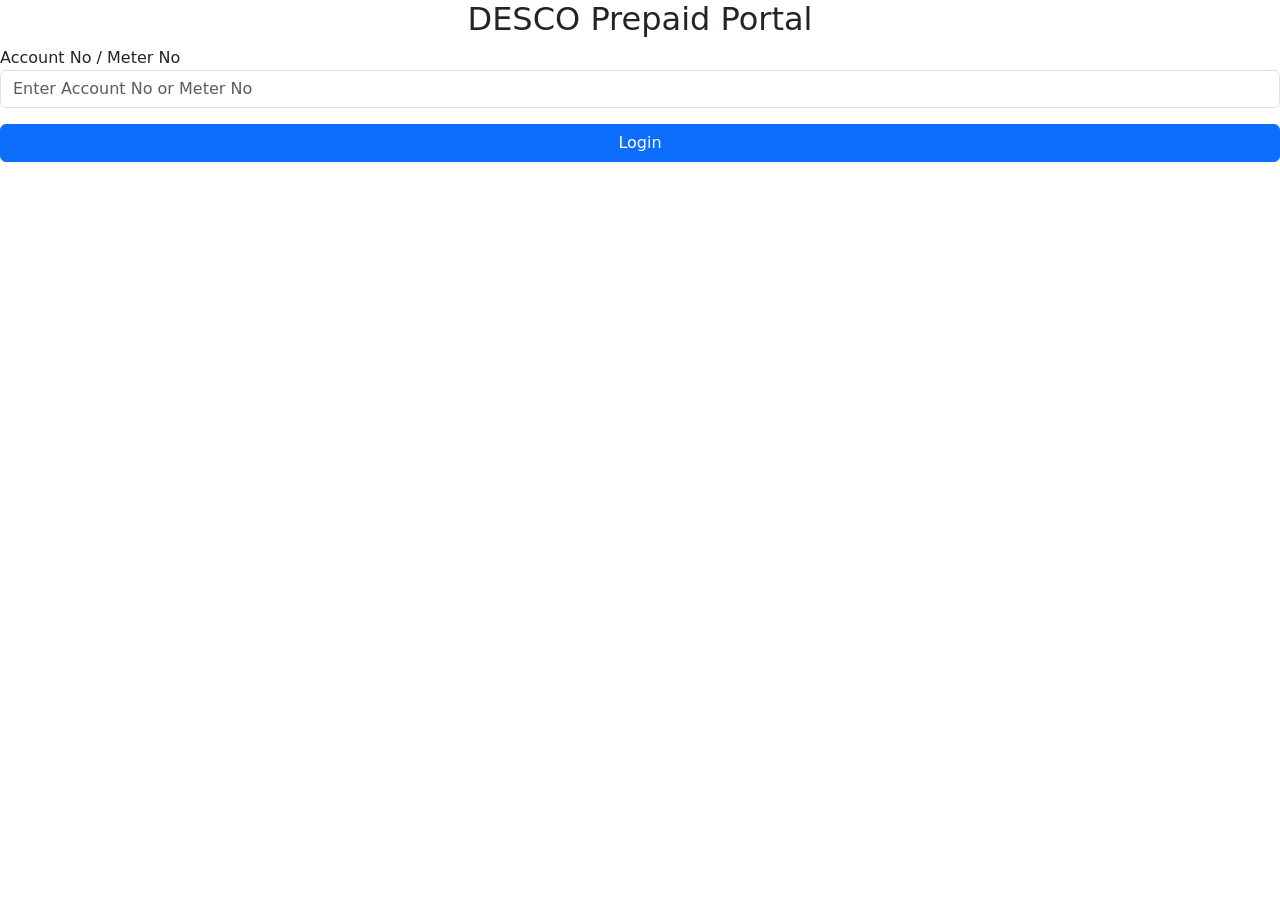
==== index.html @ 80374c86 "Merge remote README/license into local project" ====
<!DOCTYPE html>
<html lang="en">
<head>
  <meta charset="UTF-8">
  <title>Login | DESCO Portal</title>
  <link rel="stylesheet" href="css/style.css">
  <link rel="stylesheet" href="https://cdnjs.cloudflare.com/ajax/libs/bootstrap/5.3.3/css/bootstrap.min.css">
</head>
<body class="login-body">
  <div class="login-container">
    <h2 class="text-center">DESCO Prepaid Portal</h2>
    <form id="loginForm">
      <div class="form-group mb-3">
        <label for="accountNo">Account No / Meter No</label>
        <input type="text" id="accountNo" class="form-control" placeholder="Enter Account No or Meter No" required>
      </div>
      <button type="submit" class="btn btn-primary w-100">Login</button>
    </form>
  </div>

  <script src="https://cdnjs.cloudflare.com/ajax/libs/jquery/3.7.1/jquery.min.js"></script>
  <script src="js/app.js"></script>
</body>
</html>
---- css/style.css ----
body {
  font-family: 'Poppins', sans-serif;
  background-color: #f8f9fa;
}
.nav-pills .nav-link {
  border-radius: 8px;
  margin-bottom: 8px;
  display: flex;
  align-items: center;
  gap: 10px;
  font-weight: 500;
  color: #495057;
  transition: all 0.2s ease-in-out;
}
.nav-pills .nav-link:hover {
  background-color: #f1f3f5;
  color: #0d6efd;
}
.nav-pills .nav-link.active {
  background-color: #0d6efd;
  color: #fff;
}
.nav-pills .nav-link i {
  font-size: 1.1rem;
}
.section {
  display: none;
  animation: fadeIn 0.3s ease-in-out;
}
.section.active {
  display: block;
}
@keyframes fadeIn {
  from { opacity: 0; }
  to { opacity: 1; }
}
.card-custom {
  border-radius: 10px;
  box-shadow: 0 0 8px rgba(0,0,0,0.05);
}
.sidebar {
  background-color: #ffffff;
  border-right: 1px solid #dee2e6;
}
#dashboardContent {
  display: none;
}
.chart-wrapper {
  overflow-x: auto;
  -webkit-overflow-scrolling: touch;
  padding-bottom: 1rem;
}

.chart-wrapper canvas {
  min-width: 600px; /* Ensures enough horizontal space */
  max-width: 100%;
  height: auto !important;
}


@media (max-width: 768px) {
  .sidebar-collapse {
    position: fixed;
    z-index: 1050;
    background: white;
    height: 100%;
    top: 0;
    left: 0;
    width: 250px;
    overflow-y: auto;
    transform: translateX(-100%);
    transition: transform 0.3s ease;
  }
  .sidebar-collapse.show {
    transform: translateX(0);
  }
  .overlay {
    display: none;
    position: fixed;
    top: 0;
    left: 0;
    width: 100%;
    height: 100%;
    background-color: rgba(0,0,0,0.5);
    z-index: 1040;
  }
  .overlay.show {
    display: block;
  }
}
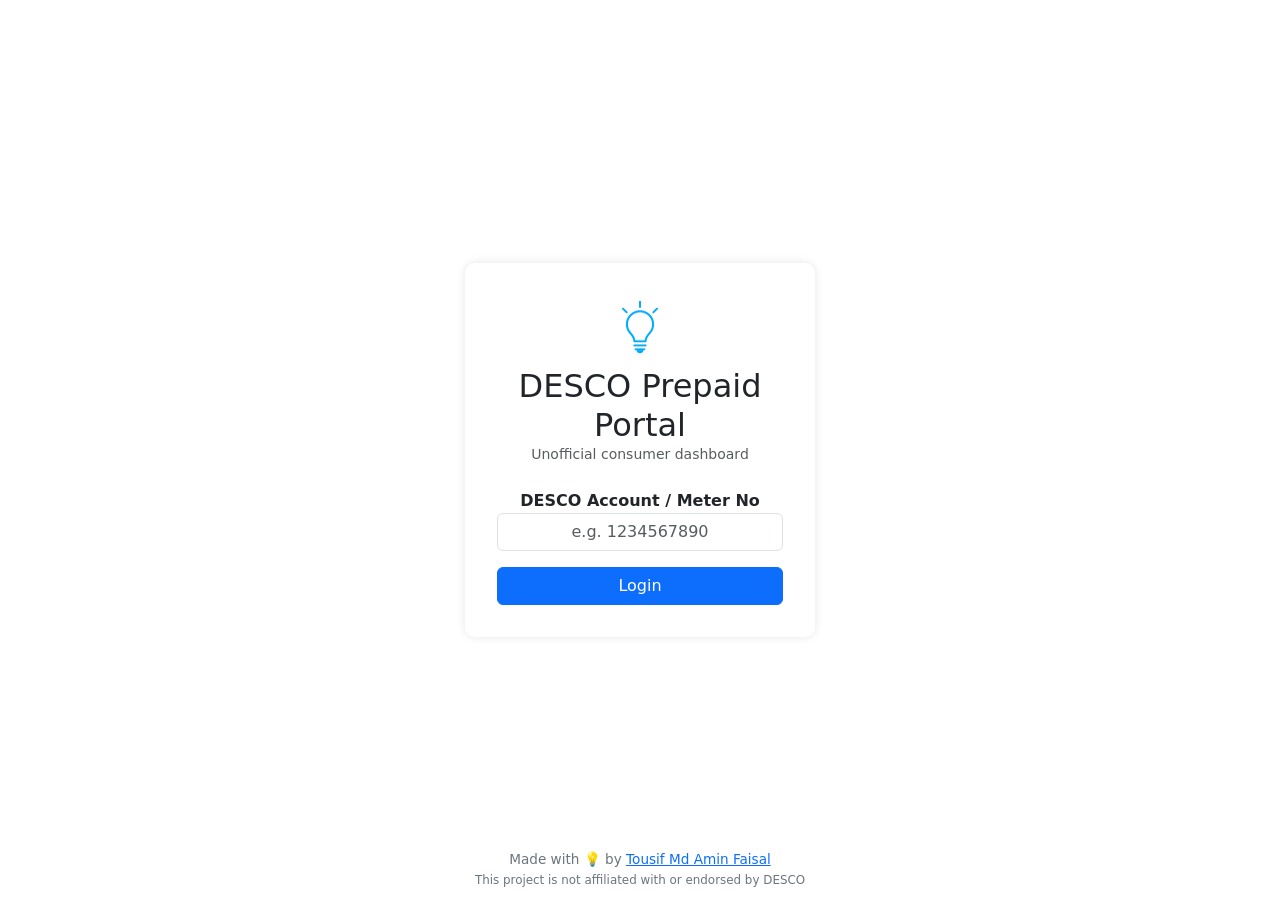
==== commit 4db49860: "several updates" ====
--- a/index.html
+++ b/index.html
@@ -3,21 +3,32 @@
 <head>
   <meta charset="UTF-8">
   <title>Login | DESCO Portal</title>
+  <meta name="viewport" content="width=device-width, initial-scale=1.0">
   <link rel="stylesheet" href="css/style.css">
   <link rel="stylesheet" href="https://cdnjs.cloudflare.com/ajax/libs/bootstrap/5.3.3/css/bootstrap.min.css">
 </head>
 <body class="login-body">
-  <div class="login-container">
-    <h2 class="text-center">DESCO Prepaid Portal</h2>
+  <div class="login-container text-center">
+    <div class="text-center mb-4">
+      <img src="assets/logo.png" alt="DESCO Logo" width="64" class="mb-2">
+      <h2 class="mb-0">DESCO Prepaid Portal</h2>
+      <p class="text-muted small">Unofficial consumer dashboard</p>
+    </div>    
+    
     <form id="loginForm">
-      <div class="form-group mb-3">
-        <label for="accountNo">Account No / Meter No</label>
-        <input type="text" id="accountNo" class="form-control" placeholder="Enter Account No or Meter No" required>
+      <div class="form-group mb-3 text-center">
+        <label for="accountNo" class="fw-semibold">DESCO Account / Meter No</label>
+        <input type="text" id="accountNo" class="form-control text-center" placeholder="e.g. 1234567890" required>
       </div>
       <button type="submit" class="btn btn-primary w-100">Login</button>
     </form>
   </div>
 
+  <footer>
+    <div>Made with 💡 by <a href="https://www.linkedin.com/in/tousif-md-amin-faisal/" target="_blank">Tousif Md Amin Faisal</a></div>
+    <div><small>This project is not affiliated with or endorsed by DESCO</small></div>
+  </footer>
+
   <script src="https://cdnjs.cloudflare.com/ajax/libs/jquery/3.7.1/jquery.min.js"></script>
   <script src="js/app.js"></script>
 </body>
--- a/css/style.css
+++ b/css/style.css
@@ -1,6 +1,38 @@
 body {
   font-family: 'Poppins', sans-serif;
   background-color: #f8f9fa;
+}
+footer {
+  position: fixed;
+  bottom: 10px;
+  left: 0;
+  right: 0;
+  text-align: center;
+  font-size: 0.85rem;
+  color: #6c757d;
+}
+.navbar-brand img {
+  max-height: 32px;
+}
+
+.login-body {
+  display: flex;
+  justify-content: center;
+  align-items: center;
+  height: 100vh;
+}
+
+.login-container {
+  width: 350px;
+  padding: 2rem;
+  background: #fff;
+  border-radius: 10px;
+  box-shadow: 0px 0px 10px rgba(0,0,0,0.1);
+}
+
+#wrapper {
+  display: flex;
+  width: 100%;
 }
 .nav-pills .nav-link {
   border-radius: 8px;
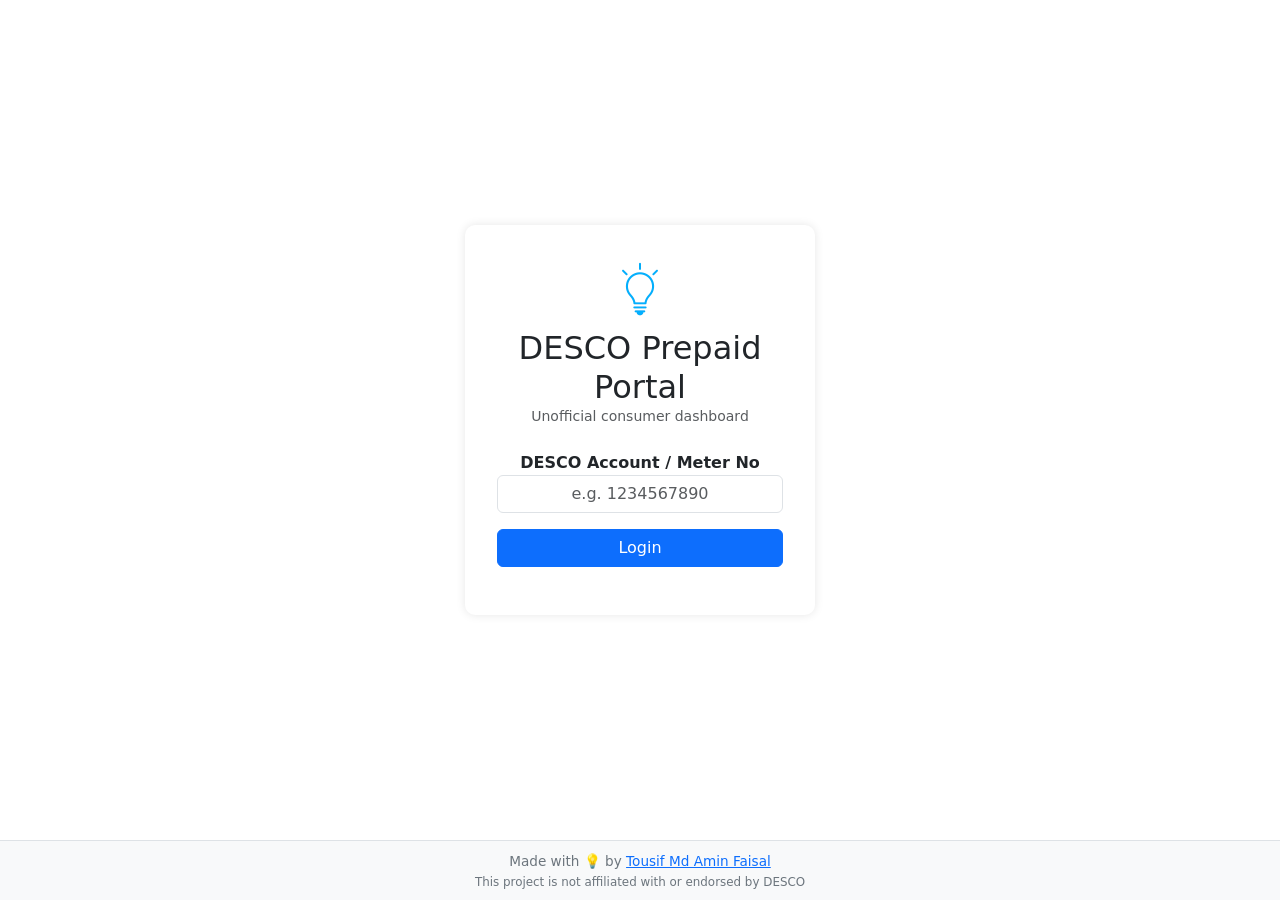
==== commit 926b21fe: "several updates" ====
--- a/index.html
+++ b/index.html
@@ -7,7 +7,8 @@
   <link rel="stylesheet" href="css/style.css">
   <link rel="stylesheet" href="https://cdnjs.cloudflare.com/ajax/libs/bootstrap/5.3.3/css/bootstrap.min.css">
 </head>
-<body class="login-body">
+<body class="d-flex flex-column min-vh-100">
+
   <div class="login-container text-center">
     <div class="text-center mb-4">
       <img src="assets/logo.png" alt="DESCO Logo" width="64" class="mb-2">
@@ -22,6 +23,8 @@
       </div>
       <button type="submit" class="btn btn-primary w-100">Login</button>
     </form>
+    <div id="recentAccounts" class="mb-3"></div>
+
   </div>
 
   <footer>
--- a/css/style.css
+++ b/css/style.css
@@ -1,39 +1,99 @@
-body {
+/* Base Layout */
+html, body {
+  height: 100%;
+  margin: 0;
+  display: flex;
+  flex-direction: column;
   font-family: 'Poppins', sans-serif;
   background-color: #f8f9fa;
 }
+
+/* Container Layout */
+.container-fluid {
+  flex: 1 0 auto;
+  overflow: hidden;
+}
+
+/* Main Content Scroll */
+#mainContent {
+  overflow-y: auto;
+  max-height: calc(100vh - 56px - 60px); /* navbar height + footer height */
+}
+
+/* Footer Styling */
 footer {
-  position: fixed;
-  bottom: 10px;
-  left: 0;
-  right: 0;
+  position: static;
+  width: 100%;
+  text-align: center;
+  padding: 10px;
+  flex-shrink: 0;
+  height: 60px;
   text-align: center;
   font-size: 0.85rem;
   color: #6c757d;
-}
-.navbar-brand img {
-  max-height: 32px;
+  background-color: #f8f9fa;
+  border-top: 1px solid #dee2e6;
 }
 
-.login-body {
-  display: flex;
-  justify-content: center;
-  align-items: center;
-  height: 100vh;
+/* Chart Wrappers */
+.chart-wrapper {
+  overflow-x: auto;
+  padding-bottom: 1rem;
+  text-align: center;
 }
 
-.login-container {
-  width: 350px;
-  padding: 2rem;
-  background: #fff;
-  border-radius: 10px;
-  box-shadow: 0px 0px 10px rgba(0,0,0,0.1);
+.chart-wrapper canvas {
+  max-width: 100%;
+  height: auto !important;
+}
+.card-custom {
+  margin-left: auto;
+  margin-right: auto;
+  max-width: 1000px;
 }
 
-#wrapper {
-  display: flex;
-  width: 100%;
+
+/* Mobile Optimization */
+@media (max-width: 768px) {
+  .chart-wrapper canvas {
+    height: 300px;
+    max-width: 100% !important;
+  }
+
+  .sidebar-collapse {
+    position: fixed;
+    z-index: 1050;
+    background: white;
+    height: 100%;
+    top: 0;
+    left: 0;
+    width: 250px;
+    overflow-y: auto;
+    transform: translateX(-100%);
+    transition: transform 0.3s ease;
+  }
+
+  .sidebar-collapse.show {
+    transform: translateX(0);
+  }
+
+  .overlay {
+    display: none;
+    position: fixed;
+    top: 0;
+    left: 0;
+    width: 100%;
+    height: 100%;
+    background-color: rgba(0,0,0,0.5);
+    z-index: 1040;
+  }
+
+  .overlay.show {
+    display: block;
+  }
 }
+
+/* Sidebar & Nav */
 .nav-pills .nav-link {
   border-radius: 8px;
   margin-bottom: 8px;
@@ -55,6 +115,13 @@
 .nav-pills .nav-link i {
   font-size: 1.1rem;
 }
+
+.sidebar {
+  background-color: #ffffff;
+  border-right: 1px solid #dee2e6;
+}
+
+/* Cards & Content */
 .section {
   display: none;
   animation: fadeIn 0.3s ease-in-out;
@@ -62,61 +129,35 @@
 .section.active {
   display: block;
 }
+
 @keyframes fadeIn {
   from { opacity: 0; }
   to { opacity: 1; }
 }
+
 .card-custom {
   border-radius: 10px;
   box-shadow: 0 0 8px rgba(0,0,0,0.05);
 }
-.sidebar {
-  background-color: #ffffff;
-  border-right: 1px solid #dee2e6;
-}
-#dashboardContent {
-  display: none;
-}
-.chart-wrapper {
-  overflow-x: auto;
-  -webkit-overflow-scrolling: touch;
-  padding-bottom: 1rem;
+
+/* Login Page */
+.login-body {
+  display: flex;
+  justify-content: center;
+  align-items: center;
+  height: 100vh;
 }
 
-.chart-wrapper canvas {
-  min-width: 600px; /* Ensures enough horizontal space */
-  max-width: 100%;
-  height: auto !important;
+.login-container {
+  width: 350px;
+  padding: 2rem;
+  background: #fff;
+  border-radius: 10px;
+  box-shadow: 0px 0px 10px rgba(0,0,0,0.1);
+  margin: auto; /* Center vertically */
 }
 
 
-@media (max-width: 768px) {
-  .sidebar-collapse {
-    position: fixed;
-    z-index: 1050;
-    background: white;
-    height: 100%;
-    top: 0;
-    left: 0;
-    width: 250px;
-    overflow-y: auto;
-    transform: translateX(-100%);
-    transition: transform 0.3s ease;
-  }
-  .sidebar-collapse.show {
-    transform: translateX(0);
-  }
-  .overlay {
-    display: none;
-    position: fixed;
-    top: 0;
-    left: 0;
-    width: 100%;
-    height: 100%;
-    background-color: rgba(0,0,0,0.5);
-    z-index: 1040;
-  }
-  .overlay.show {
-    display: block;
-  }
-}+.navbar-brand img {
+  max-height: 32px;
+}
